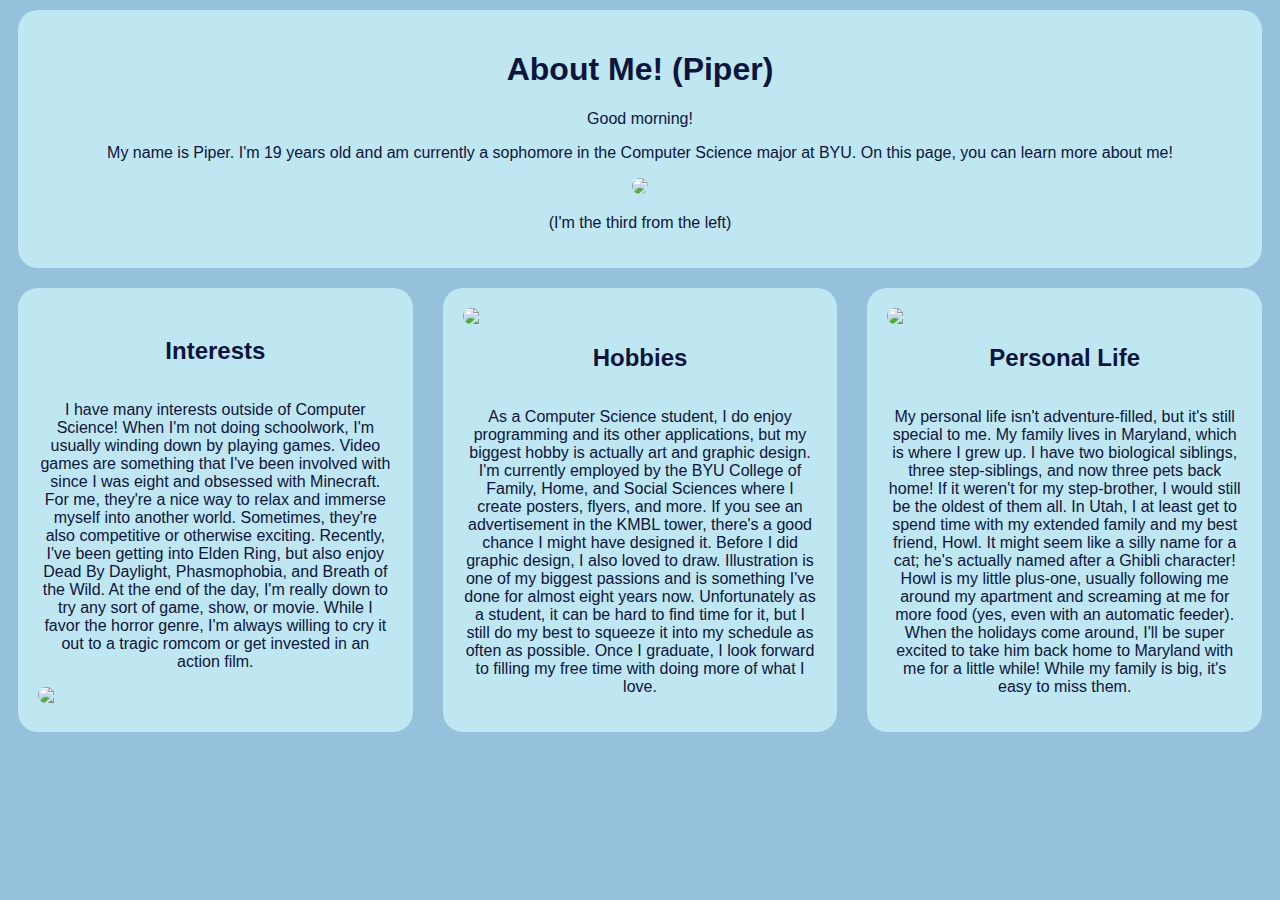
==== index.html @ debb3ae1 "Update and rename aboutme.html to index.html" ====
<!DOCTYPE html>
<html>
 <head>
   <link rel="stylesheet" href="style.css">
 <title>Piper Dickson</title>
 </head>
 <body>
 <div class="intro">
 <h1>About Me! (Piper)</h1>
 <p><script>
   document.write((new Date().getHours() < 12) ? "Good morning!" : "Good afternoon!")
  </script></p>
 <p>My name is Piper. I'm 19 years old and am currently a sophomore in the Computer Science major at BYU. On this page, you can learn more about me!</p>
 <img src="https://scontent-sjc3-1.xx.fbcdn.net/v/t39.30808-6/412010986_10168526826125066_2873982772716469880_n.jpg?_nc_cat=109&ccb=1-7&_nc_sid=86c6b0&_nc_ohc=dO5hOk12Z8UQ7kNvgE-3nZm&_nc_zt=23&_nc_ht=scontent-sjc3-1.xx&_nc_gid=AzYnRzR7SL1na9BraezdmYL&oh=00_AYChq26DHOYDxXnKj9x6aEMEE_-tbGxRBhsXwuxkerL_Jg&oe=67273685">
<p id="subtitle">(I'm the third from the left)</p>
</div>
 <div class="columns">
 <div id="col1" class="col">
 <h2>Interests</h2>
 <p>I have many interests outside of Computer Science! When I'm not doing schoolwork, I'm usually winding down by playing games. Video games are something that I've been involved with since I was eight and obsessed with Minecraft. For me, they're a nice way to relax and immerse myself into another world. Sometimes, they're also competitive or otherwise exciting. Recently, I've been getting into Elden Ring, but also enjoy Dead By Daylight, Phasmophobia, and Breath of the Wild. 
    At the end of the day, I'm really down to try any sort of game, show, or movie. While I favor the horror genre, I'm always willing to cry it out to a tragic romcom or get invested in an action film. </p>
 <img src="https://cdn.discordapp.com/attachments/909060496072786000/1150072165530615838/2020-12-16_11.28.14.png?ex=67223fab&is=6720ee2b&hm=a7cdda7c342b5fa4bea1b39d886b7dac591775769c84e8bae57c1f89b448d895&" width=100%>
   </div>

 <div id="col2" class="col">
<img src="https://cdn.discordapp.com/attachments/837078239875956776/837444420084826223/unknown.png?ex=6722a8e4&is=67215764&hm=5bdd70858bc92fb891047ef3fa913b5c0bbcea94759b3796c1f138dddc404cbf&" width="100%">
 <h2>Hobbies</h2>
 <p>As a Computer Science student, I do enjoy programming and its other applications, but my biggest hobby is actually art and graphic design. I'm currently employed by the BYU College of Family, Home, and Social Sciences where I create posters, flyers, and more. If you see an advertisement in the KMBL tower, there's a good chance I might have designed it. 

   Before I did graphic design, I also loved to draw. Illustration is one of my biggest passions and is something I've done for almost eight years now. Unfortunately as a student, it can be hard to find time for it, but I still do my best to squeeze it into my schedule as often as possible. Once I graduate, I look forward to filling my free time with doing more of what I love.</p>
 </div>

 <div id="col3" class="col">
<img src="https://scontent-sjc3-1.xx.fbcdn.net/v/t39.30808-6/405108455_10168460960995066_3982283743120039389_n.jpg?_nc_cat=109&ccb=1-7&_nc_sid=127cfc&_nc_ohc=ZufX62TnbZYQ7kNvgHmGcbJ&_nc_zt=23&_nc_ht=scontent-sjc3-1.xx&_nc_gid=AeUXEUa7B6xjSfh8uw4dPcm&oh=00_AYDqQE1u26057IeYfjJRRi9Q3dzQy7Rzcb8Aq6MAxsdMUQ&oe=67271A72" width=100%>
 <h2>Personal Life</h2>
 <p>My personal life isn't adventure-filled, but it's still special to me. My family lives in Maryland, which is where I grew up. I have two biological siblings, three step-siblings, and now three pets back home! If it weren't for my step-brother, I would still be the oldest of them all. 
    In Utah, I at least get to spend time with my extended family and my best friend, Howl. It might seem like a silly name for a cat; he's actually named after a Ghibli character! Howl is my little plus-one, usually following me around my apartment and screaming at me for more food (yes, even with an automatic feeder). When the holidays come around, I'll be super excited to take him back home to Maryland with me for a little while! While my family is big, it's easy to miss them. 
    </p>
 </div>
 </div>

 </body>
</html>
---- style.css ----
*{
    font-family:'Lucida Sans', 'Lucida Sans Regular', 'Lucida Grande', 'Lucida Sans Unicode', Geneva, Verdana, sans-serif;
    align-items: center;
    color: #0f143c;
}

body {
background-color: #96c1dc;

}

img{
    border-radius:20px;
}

.intro {
    text-align: center;
    margin-bottom: 20px; 
    background-color:#bee7f1;
    padding:20px;
    border-radius:20px;
    margin:10px;
  }

.columns {
    display: flex;
    gap: 10px; 
    align-items:stretch;
    border-radius:20px;
  }

.col {
    flex: 1; 
    padding: 20px;
    margin: 10px;
    border-radius: 20px;
    background-color:#bee7f1;
    

    display: flex;
    flex-direction: column;
    align-items: center;
    justify-content: center;
    text-align: center;
    
}
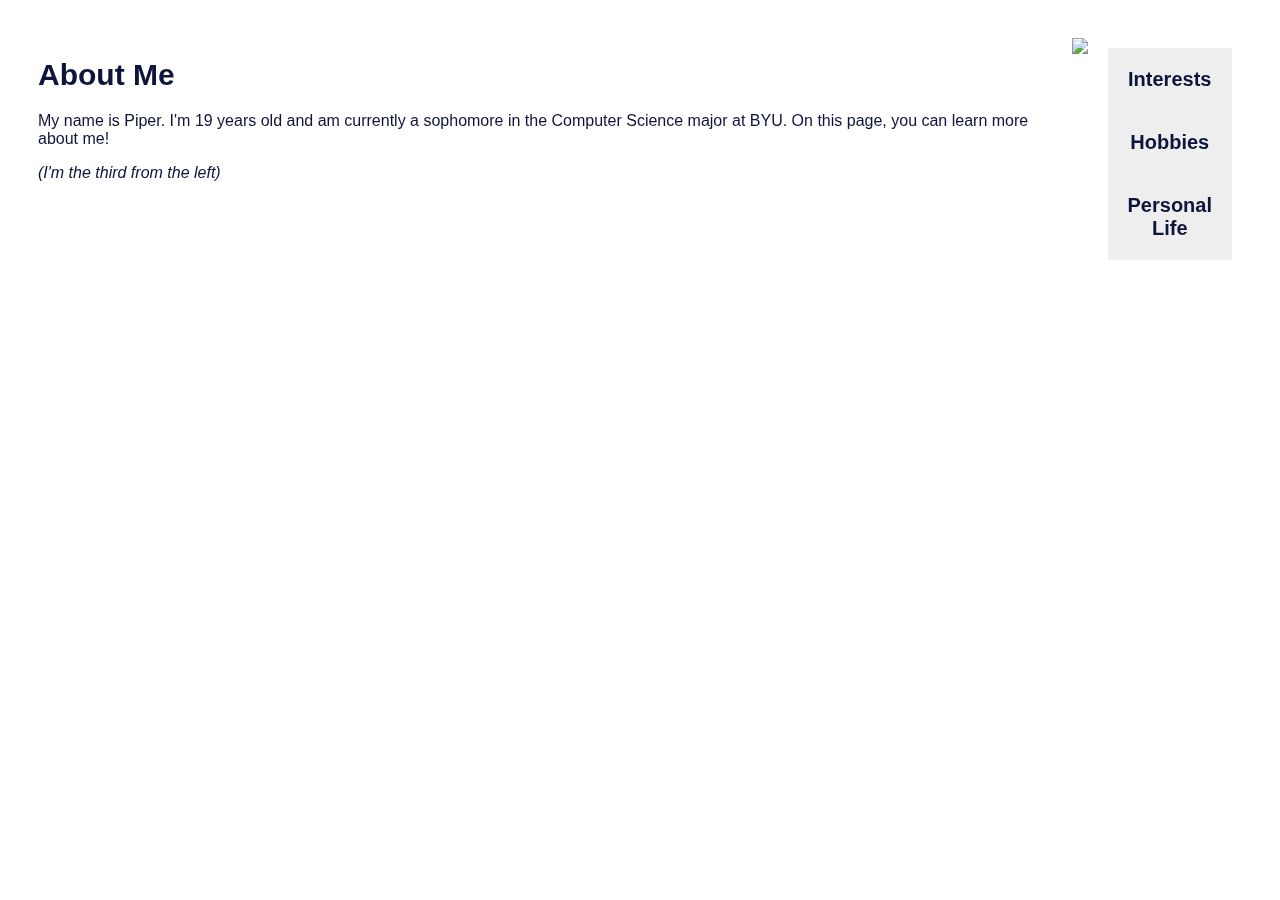
==== commit 6463c846: "Update index.html" ====
--- a/index.html
+++ b/index.html
@@ -5,39 +5,66 @@
  <title>Piper Dickson</title>
  </head>
  <body>
- <div class="intro">
- <h1>About Me! (Piper)</h1>
- <p><script>
-   document.write((new Date().getHours() < 12) ? "Good morning!" : "Good afternoon!")
-  </script></p>
- <p>My name is Piper. I'm 19 years old and am currently a sophomore in the Computer Science major at BYU. On this page, you can learn more about me!</p>
- <img src="https://scontent-sjc3-1.xx.fbcdn.net/v/t39.30808-6/412010986_10168526826125066_2873982772716469880_n.jpg?_nc_cat=109&ccb=1-7&_nc_sid=86c6b0&_nc_ohc=dO5hOk12Z8UQ7kNvgE-3nZm&_nc_zt=23&_nc_ht=scontent-sjc3-1.xx&_nc_gid=AzYnRzR7SL1na9BraezdmYL&oh=00_AYChq26DHOYDxXnKj9x6aEMEE_-tbGxRBhsXwuxkerL_Jg&oe=67273685">
-<p id="subtitle">(I'm the third from the left)</p>
+
+ <div id="intro" class="columns">
+ <div id="col">
+  <img id="introimg" src="https://scontent-sjc3-1.xx.fbcdn.net/v/t39.30808-6/412010986_10168526826125066_2873982772716469880_n.jpg?_nc_cat=109&ccb=1-7&_nc_sid=86c6b0&_nc_ohc=dO5hOk12Z8UQ7kNvgE-3nZm&_nc_zt=23&_nc_ht=scontent-sjc3-1.xx&_nc_gid=AzYnRzR7SL1na9BraezdmYL&oh=00_AYChq26DHOYDxXnKj9x6aEMEE_-tbGxRBhsXwuxkerL_Jg&oe=67273685">
+  <h1>About Me</h1>
+  <p>My name is Piper. I'm 19 years old and am currently a sophomore in the Computer Science major at BYU. On this page, you can learn more about me!</p>
+ <em>(I'm the third from the left)</em>
 </div>
- <div class="columns">
- <div id="col1" class="col">
- <h2>Interests</h2>
- <p>I have many interests outside of Computer Science! When I'm not doing schoolwork, I'm usually winding down by playing games. Video games are something that I've been involved with since I was eight and obsessed with Minecraft. For me, they're a nice way to relax and immerse myself into another world. Sometimes, they're also competitive or otherwise exciting. Recently, I've been getting into Elden Ring, but also enjoy Dead By Daylight, Phasmophobia, and Breath of the Wild. 
+
+<div class="col">
+<button class="accordion"><strong>Interests</strong></button>
+<div class="panel">
+  <p>I have many interests outside of Computer Science! When I'm not doing schoolwork, I'm usually winding down by playing games. Video games are something that I've been involved with since I was eight and obsessed with Minecraft. For me, they're a nice way to relax and immerse myself into another world. Sometimes, they're also competitive or otherwise exciting. Recently, I've been getting into Elden Ring, but also enjoy Dead By Daylight, Phasmophobia, and Breath of the Wild. 
     At the end of the day, I'm really down to try any sort of game, show, or movie. While I favor the horror genre, I'm always willing to cry it out to a tragic romcom or get invested in an action film. </p>
  <img src="https://cdn.discordapp.com/attachments/909060496072786000/1150072165530615838/2020-12-16_11.28.14.png?ex=67223fab&is=6720ee2b&hm=a7cdda7c342b5fa4bea1b39d886b7dac591775769c84e8bae57c1f89b448d895&" width=100%>
-   </div>
+ 
+</div>
 
- <div id="col2" class="col">
-<img src="https://cdn.discordapp.com/attachments/837078239875956776/837444420084826223/unknown.png?ex=6722a8e4&is=67215764&hm=5bdd70858bc92fb891047ef3fa913b5c0bbcea94759b3796c1f138dddc404cbf&" width="100%">
- <h2>Hobbies</h2>
- <p>As a Computer Science student, I do enjoy programming and its other applications, but my biggest hobby is actually art and graphic design. I'm currently employed by the BYU College of Family, Home, and Social Sciences where I create posters, flyers, and more. If you see an advertisement in the KMBL tower, there's a good chance I might have designed it. 
+<button class="accordion"><strong>Hobbies</strong></button>
+<div class="panel">
+  <p>As a Computer Science student, I do enjoy programming and its other applications, but my biggest hobby is actually art and graphic design. I'm currently employed by the BYU College of Family, Home, and Social Sciences where I create posters, flyers, and more. If you see an advertisement in the KMBL tower, there's a good chance I might have designed it. 
+    Before I did graphic design, I also loved to draw. Illustration is one of my biggest passions and is something I've done for almost eight years now. Unfortunately as a student, it can be hard to find time for it, but I still do my best to squeeze it into my schedule as often as possible. Once I graduate, I look forward to filling my free time with doing more of what I love.</p>
+  
+</div>
 
-   Before I did graphic design, I also loved to draw. Illustration is one of my biggest passions and is something I've done for almost eight years now. Unfortunately as a student, it can be hard to find time for it, but I still do my best to squeeze it into my schedule as often as possible. Once I graduate, I look forward to filling my free time with doing more of what I love.</p>
- </div>
+<button class="accordion"><strong>Personal Life</strong></button>
+<div class="panel">
+  <img src="https://scontent-sjc3-1.xx.fbcdn.net/v/t39.30808-6/405108455_10168460960995066_3982283743120039389_n.jpg?_nc_cat=109&ccb=1-7&_nc_sid=127cfc&_nc_ohc=ZufX62TnbZYQ7kNvgHmGcbJ&_nc_zt=23&_nc_ht=scontent-sjc3-1.xx&_nc_gid=AeUXEUa7B6xjSfh8uw4dPcm&oh=00_AYDqQE1u26057IeYfjJRRi9Q3dzQy7Rzcb8Aq6MAxsdMUQ&oe=67271A72" width=100%>
+  <p>My personal life isn't adventure-filled, but it's still special to me. My family lives in Maryland, which is where I grew up. I have two biological siblings, three step-siblings, and now three pets back home! If it weren't for my step-brother, I would still be the oldest of them all. 
+    In Utah, I at least get to spend time with my extended family and my best friend, Howl. It might seem like a silly name for a cat; he's actually named after a Ghibli character! Howl is my little plus-one, usually following me around my apartment and screaming at me for more food (yes, even with an automatic feeder). When the holidays come around, I'll be super excited to take him back home to Maryland with me for a little while! While my family is big, it's easy to miss them. 
+  </p>
+</div>
 
- <div id="col3" class="col">
-<img src="https://scontent-sjc3-1.xx.fbcdn.net/v/t39.30808-6/405108455_10168460960995066_3982283743120039389_n.jpg?_nc_cat=109&ccb=1-7&_nc_sid=127cfc&_nc_ohc=ZufX62TnbZYQ7kNvgHmGcbJ&_nc_zt=23&_nc_ht=scontent-sjc3-1.xx&_nc_gid=AeUXEUa7B6xjSfh8uw4dPcm&oh=00_AYDqQE1u26057IeYfjJRRi9Q3dzQy7Rzcb8Aq6MAxsdMUQ&oe=67271A72" width=100%>
- <h2>Personal Life</h2>
- <p>My personal life isn't adventure-filled, but it's still special to me. My family lives in Maryland, which is where I grew up. I have two biological siblings, three step-siblings, and now three pets back home! If it weren't for my step-brother, I would still be the oldest of them all. 
-    In Utah, I at least get to spend time with my extended family and my best friend, Howl. It might seem like a silly name for a cat; he's actually named after a Ghibli character! Howl is my little plus-one, usually following me around my apartment and screaming at me for more food (yes, even with an automatic feeder). When the holidays come around, I'll be super excited to take him back home to Maryland with me for a little while! While my family is big, it's easy to miss them. 
-    </p>
- </div>
- </div>
+</div>
+</div>
 
+<script>
+  var acc = document.getElementsByClassName("accordion");
+  var i;
+  
+  for (i = 0; i < acc.length; i++) {
+    acc[i].addEventListener("click", function() {
+   
+      var panels = document.getElementsByClassName("panel");
+      for (var j = 0; j < panels.length; j++) {
+        if (panels[j] !== this.nextElementSibling) {
+          panels[j].style.display = "none";
+        }
+      }
+      
+  
+      this.classList.toggle("active");
+      var panel = this.nextElementSibling;
+      if (panel.style.display === "block") {
+        panel.style.display = "none";
+      } else {
+        panel.style.display = "block";
+      }
+    });
+  }
+  </script>
  </body>
 </html>
--- a/style.css
+++ b/style.css
@@ -1,46 +1,94 @@
 *{
-    font-family:'Lucida Sans', 'Lucida Sans Regular', 'Lucida Grande', 'Lucida Sans Unicode', Geneva, Verdana, sans-serif;
-    align-items: center;
+    font-family:Arial, Helvetica, sans-serif;
     color: #0f143c;
 }
 
-body {
-background-color: #96c1dc;
-
+body::before {
+  content: "";
+  position: fixed;
+  top: 0;
+  left: 0;
+  width: 100%;
+  height: 100%;
+  background-image: url('https://scontent-sjc3-1.xx.fbcdn.net/v/t39.30808-6/412010986_10168526826125066_2873982772716469880_n.jpg?_nc_cat=109&ccb=1-7&_nc_sid=86c6b0&_nc_ohc=dO5hOk12Z8UQ7kNvgE-3nZm&_nc_zt=23&_nc_ht=scontent-sjc3-1.xx&_nc_gid=AzYnRzR7SL1na9BraezdmYL&oh=00_AYChq26DHOYDxXnKj9x6aEMEE_-tbGxRBhsXwuxkerL_Jg&oe=67273685');
+  background-size: cover;
+  background-position: center;
+  filter: blur(8px);
+  z-index: -1; 
 }
 
-img{
-    border-radius:20px;
+body::after {
+  content: "";
+  position: fixed;
+  top: 0;
+  left: 0;
+  width: 100%;
+  height: 100%;
+  background-color: rgba(255, 255, 255, 0.8); 
+  z-index: -1;
 }
 
-.intro {
-    text-align: center;
+h1{
+  font-weight:bold;
+  font-size:30px;
+}
+
+#introimg {
+  float:right;
+  height:600px;
+}
+
+#intro {
+    text-align: left;
     margin-bottom: 20px; 
-    background-color:#bee7f1;
-    padding:20px;
+
     border-radius:20px;
-    margin:10px;
-  }
+    justify-content:left;
+    align-items:left;
+}
 
 .columns {
+    padding:30px;
     display: flex;
     gap: 10px; 
     align-items:stretch;
     border-radius:20px;
-  }
+}
 
 .col {
     flex: 1; 
-    padding: 20px;
+    
     margin: 10px;
-    border-radius: 20px;
-    background-color:#bee7f1;
-    
+    height:600px;
 
     display: flex;
     flex-direction: column;
-    align-items: center;
-    justify-content: center;
-    text-align: center;
-    
+  
 }
+
+.accordion {
+  background-color: #eee;
+  color: #444;
+  cursor: pointer;
+  padding: 20px;
+  width: 100%;
+  text-align: center;
+  font-size:20px;
+  border: none;
+  outline: none;
+  transition: background-color 0.2s ease;
+}
+
+.active, .accordion:hover {
+  background-color: #ccc;
+}
+
+.panel {
+  padding: 0 18px;
+  background-color: white;
+  display: none;
+  overflow: hidden;
+  transition: max-height 0.3s ease-out;
+  height:400px;
+  overflow-y:auto;
+}
